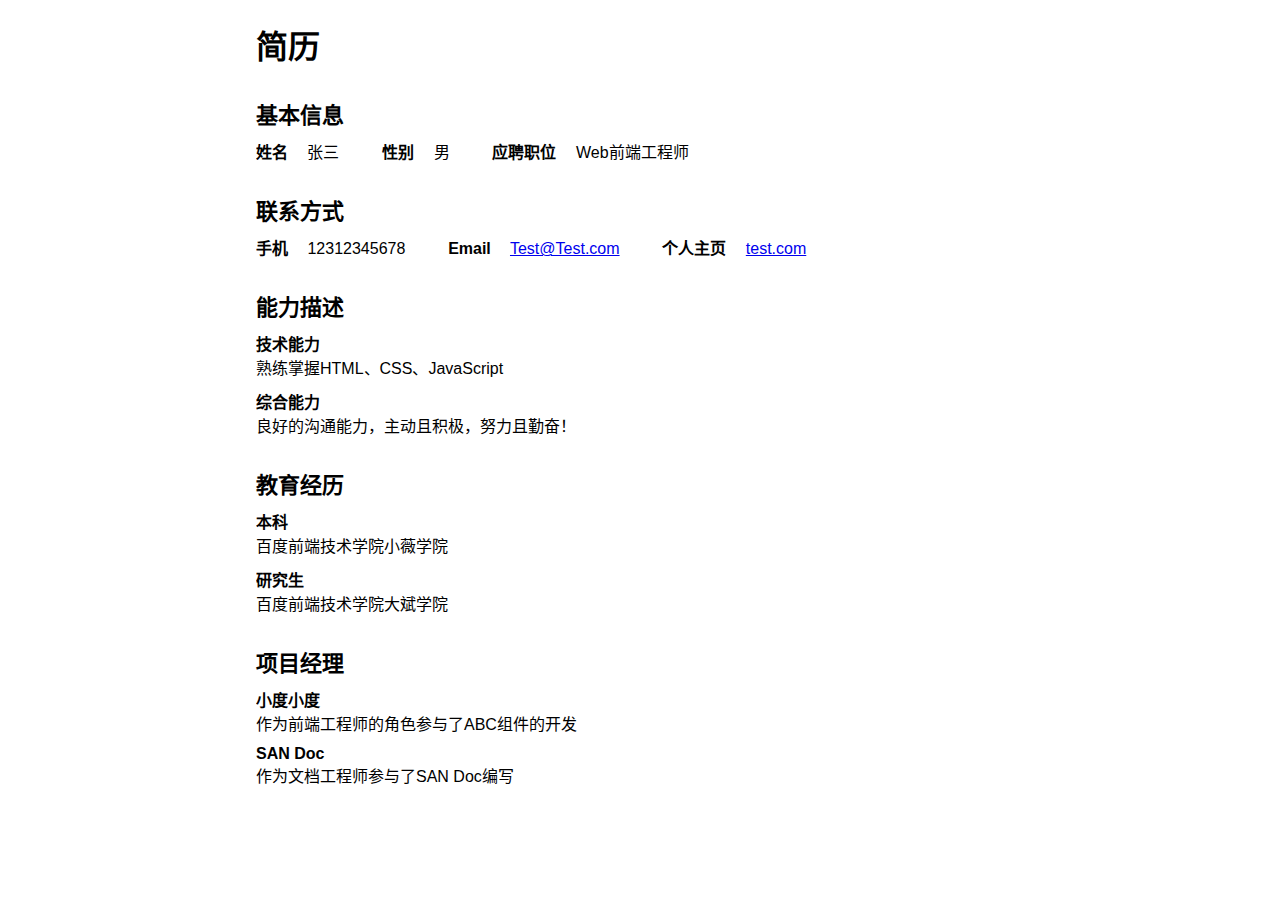
==== Basic/5th/resume.html @ 6802b20e "Day 5-6" ====
<!DOCTYPE html>
<html lang="zh-cn">
<head>
  <meta charset="UTF-8">
  <meta name="viewport" content="width=device-width, initial-scale=1.0">
  <meta http-equiv="X-UA-Compatible" content="ie=edge">
  <title>个人简历</title>
  <link rel="stylesheet" href="style_1.css">
</head>
<body>
  <header>
    <h1>简历</h1>
  </header>
  <section>
    <div class="info basic">
      <div class="title">
        <h2>基本信息</h2>
      </div>
      <div class="content">
        <li>
          <h3>姓名</h3>
          <span>张三</span>
        </li>
        <li>
          <h3>性别</h3>
          <span>男</span>
        </li>
        <li>
          <h3>应聘职位</h3>
          <span>Web前端工程师</span>
        </li>
      </div>
    </div>
    <div class="info contact">
      <div class="title">
        <h2>联系方式</h2>
      </div>
      <div class="content">
        <li>
          <h3>手机</h3>
          <span>12312345678</span>
        </li>
        <li>
          <h3>Email</h3>
          <span><a href="mailto:Test@Test.com">Test@Test.com</a></span>
        </li>
        <li>
          <h3>个人主页</h3>
          <span><a href="http://www.test.com">test.com</a></span>
        </li>
      </div>
    </div>
    <div class="info ability">
      <div class="title">
        <h2>能力描述</h2>
      </div>
      <div class="content">
        <li>
          <h3>技术能力</h3>
          <span>熟练掌握HTML、CSS、JavaScript</span>
        </li>
        <li>
          <h3>综合能力</h3>
          <span>良好的沟通能力，主动且积极，努力且勤奋！</span>
        </li>
      </div>
    </div>
    <div class="info education">
      <div class="title">
        <h2>教育经历</h2>
      </div>
      <div class="content">
        <li>
          <h3>本科</h3>
          <span>百度前端技术学院小薇学院</span>
        </li>
        <li>
          <h3>研究生</h3>
          <span>百度前端技术学院大斌学院</span>
        </li>
      </div>
    </div>
    <div class="info project">
      <div class="title">
        <h2>项目经理</h2>
      </div>
      <div class="content">
        <li>
          <h3>小度小度</h3>
          <span>作为前端工程师的角色参与了ABC组件的开发</span>
        </li>
        <li>
          <h3>SAN Doc</h3>
          <span>作为文档工程师参与了SAN Doc编写</span>
        </li>
      </div>
    </div>
  </section>
</body>
</html>
---- Basic/5th/style_1.css ----
html,body,li,h2,h3 {
  margin: 0;
  padding: 0;
}
html {
  font-size: 62.5%;
  font-family: 'Segoe UI', Tahoma, Geneva, Verdana, sans-serif;
}
body {
  margin: 0 20%;
}
h1 {
  font-size: 3.2rem;
}
h2 {
  font-size: 2.2rem;
}
h3 {
  font-size: 1.6rem;
}
li {
  font-size: 1.6rem;
}
span {
  font-size: 1.6rem;
}
li {
  list-style: none;
}
.info {
  position: relative;
  margin-top: 30px;
}
.info .content {
  overflow: hidden;
}
.info li {
  margin-top: 10px;
}
.basic li,
.contact li {
  display: inline-block;
  margin-right: 40px;
}
.basic li h3,
.contact li h3 {
  display: inline-block;
  margin-right: 15px;
}
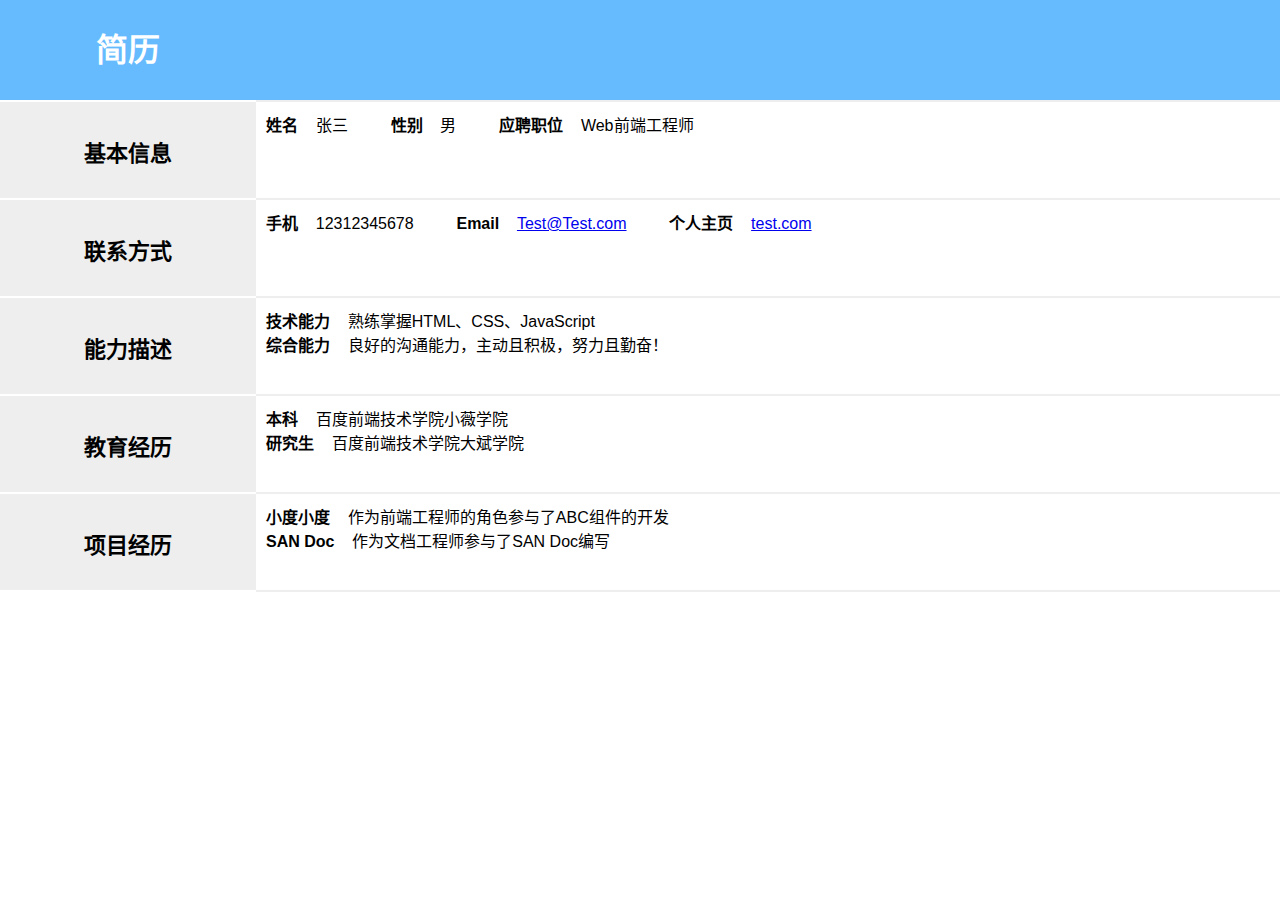
==== commit 871472e1: "Day 5-6 *" ====
--- a/Basic/5th/resume.html
+++ b/Basic/5th/resume.html
@@ -5,7 +5,9 @@
   <meta name="viewport" content="width=device-width, initial-scale=1.0">
   <meta http-equiv="X-UA-Compatible" content="ie=edge">
   <title>个人简历</title>
-  <link rel="stylesheet" href="style_1.css">
+  <!-- <link rel="stylesheet" href="style_1.css"> -->
+  <!-- <link rel="stylesheet" href="style_2.css"> -->
+  <link rel="stylesheet" href="style_3.css">
 </head>
 <body>
   <header>
@@ -82,7 +84,7 @@
     </div>
     <div class="info project">
       <div class="title">
-        <h2>项目经理</h2>
+        <h2>项目经历</h2>
       </div>
       <div class="content">
         <li>
--- a/Basic/5th/style_1.css
+++ b/Basic/5th/style_1.css
@@ -7,7 +7,7 @@
   font-family: 'Segoe UI', Tahoma, Geneva, Verdana, sans-serif;
 }
 body {
-  margin: 0 20%;
+  margin: 0 15%;
 }
 h1 {
   font-size: 3.2rem;
--- a/Basic/5th/style_2.css
+++ b/Basic/5th/style_2.css
@@ -0,0 +1,63 @@
+html,body,li,h2,h3 {
+  margin: 0;
+  padding: 0;
+}
+html {
+  font-size: 62.5%;
+  font-family: 'Segoe UI', Tahoma, Geneva, Verdana, sans-serif;
+}
+body {
+  margin: 0 15%;
+}
+header {
+  position: fixed;
+  width: 200px;
+  height: 100%;
+  top: 0;
+  background-color: #6bf;
+  text-align: center;
+}
+section {
+  position: relative;
+  margin-left: 220px;
+  min-width: 240px;
+}
+h1 {
+  color: #fff;
+  font-size: 3.2rem;
+}
+h2 {
+  font-size: 2.2rem;
+}
+h3 {
+  font-size: 1.6rem;
+}
+li {
+  font-size: 1.6rem;
+}
+span {
+  font-size: 1.6rem;
+}
+li {
+  list-style: none;
+}
+.info {
+  position: relative;
+  margin-top: 30px;
+}
+.info .content {
+  overflow: hidden;
+}
+.info li {
+  margin-top: 10px;
+}
+.basic li,
+.contact li {
+  display: inline-block;
+  margin-right: 40px;
+}
+.basic li h3,
+.contact li h3 {
+  display: inline-block;
+  margin-right: 15px;
+}--- a/Basic/5th/style_3.css
+++ b/Basic/5th/style_3.css
@@ -0,0 +1,94 @@
+html,body,li,h1,h2,h3 {
+  margin: 0;
+  padding: 0;
+}
+html {
+  font-size: 62.5%;
+  font-family: 'Segoe UI', Tahoma, Geneva, Verdana, sans-serif;
+}
+body {
+  min-width: 50rem;
+}
+header {
+  position: absolute;
+  min-width: 50rem;
+  width: 100%;
+  height: 10rem;
+  line-height: 10rem;
+  top: 0;
+  left: 0;
+  background-color: #6bf;
+}
+header h1 {
+  width: 20%;
+  text-align: center;
+  /* margin-left: 10%; */
+}
+section {
+  position: relative;
+  margin-top: 10rem;
+}
+h1 {
+  color: #fff;
+  font-size: 3.2rem;
+}
+h2 {
+  font-size: 2.2rem;
+}
+h3 {
+  font-size: 1.6rem;
+}
+span {
+  font-size: 1.6rem;
+}
+li {
+  list-style: none;
+}
+.info {
+  clear: both;
+  position: relative;
+  min-height: 10rem;
+  overflow: hidden;
+  box-sizing: border-box;
+}
+.info:nth-child(n+2) {
+  margin-top: -0.2rem;
+}
+.info .title {
+  position: absolute;
+  height: 100%;
+  width: 20%;
+  text-align: center;
+  background-color: #eee;
+  border-width: .2rem 0;
+  border-color: #fff;
+  border-style: solid;
+  box-sizing: border-box;
+}
+.info .title h2 {
+  position: absolute;
+  top: 50%;
+  margin-top: -15px;
+  width: 100%;
+}
+.info .content {
+  position: absolute;
+  margin-left: 20%;
+  height: 100%;
+  width: 80%;
+  overflow: hidden;
+  padding: 1rem;
+  box-sizing: border-box;
+  border-width: .2rem 0;
+  border-color: #eee;
+  border-style: solid;
+}
+.basic li,
+.contact li {
+  display: inline-block;
+  margin-right: 4rem;
+}
+.info li h3 {
+  display: inline-block;
+  margin-right: 1.5rem;
+}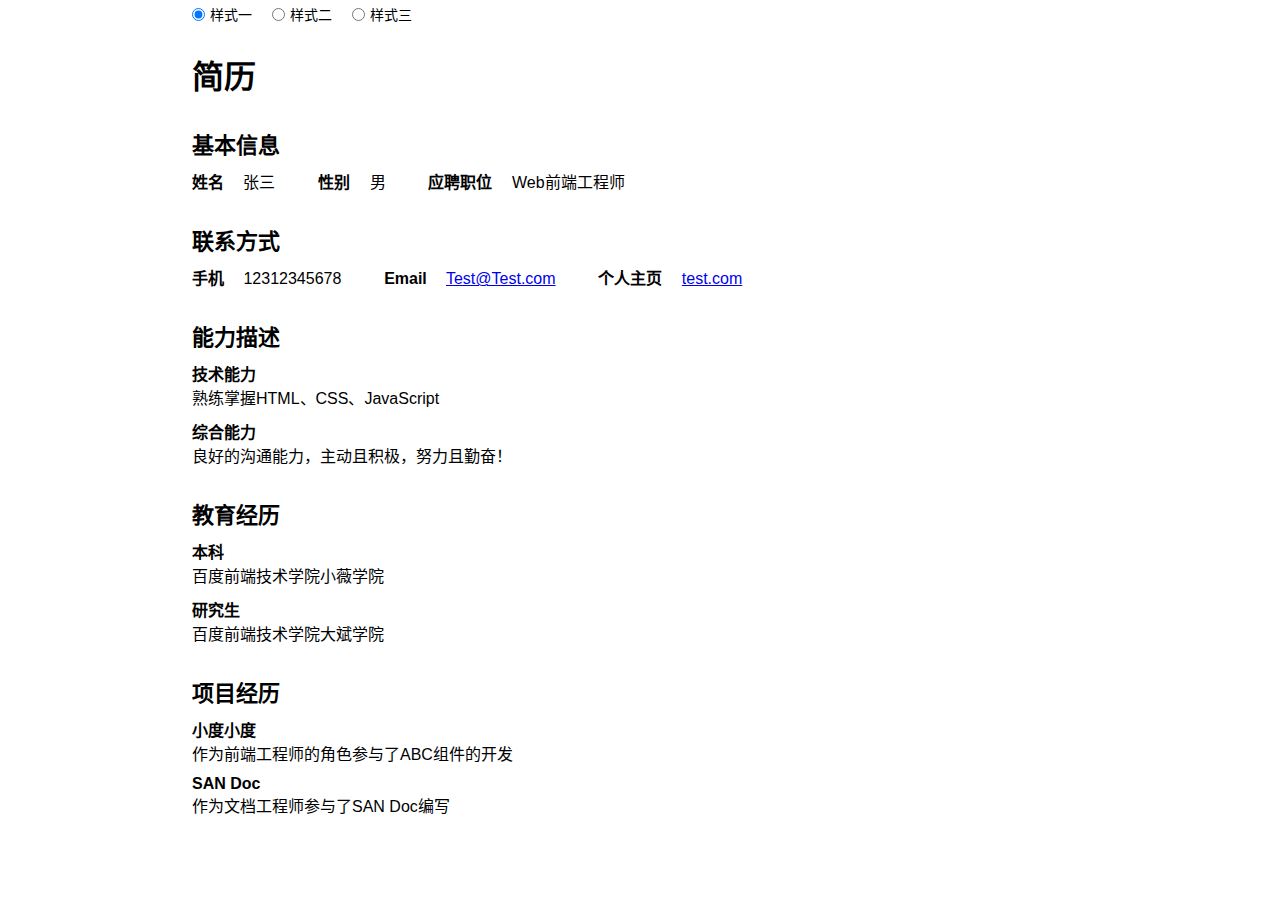
==== commit 60ea2623: "5-5 Basic No.5-6" ====
--- a/Basic/5th/resume.html
+++ b/Basic/5th/resume.html
@@ -1,102 +1,141 @@
 <!DOCTYPE html>
 <html lang="zh-cn">
+
 <head>
   <meta charset="UTF-8">
   <meta name="viewport" content="width=device-width, initial-scale=1.0">
   <meta http-equiv="X-UA-Compatible" content="ie=edge">
   <title>个人简历</title>
-  <!-- <link rel="stylesheet" href="style_1.css"> -->
+  <link rel="stylesheet" href="style_1.css" title="theme">
   <!-- <link rel="stylesheet" href="style_2.css"> -->
-  <link rel="stylesheet" href="style_3.css">
+  <!-- <link rel="stylesheet" href="style_3.css"> -->
 </head>
+
 <body>
-  <header>
-    <h1>简历</h1>
-  </header>
-  <section>
-    <div class="info basic">
-      <div class="title">
-        <h2>基本信息</h2>
+  <div class="check">
+    <input type="radio" name="style" id="style_1" checked onclick="choose('style_1.css')">
+    <label for="style_1">样式一</label>
+    <input type="radio" name="style" id="style_2" onclick="choose('style_2.css')">
+    <label for="style_2">样式二</label>
+    <input type="radio" name="style" id="style_3" onclick="choose('style_3.css')">
+    <label for="style_3">样式三</label>
+  </div>
+  <div class="box">
+
+    <header>
+      <h1>简历</h1>
+    </header>
+    <section>
+      <div class="info basic">
+        <div class="title">
+          <h2>基本信息</h2>
+        </div>
+        <div class="content">
+          <li>
+            <h3>姓名</h3>
+            <span>张三</span>
+          </li>
+          <li>
+            <h3>性别</h3>
+            <span>男</span>
+          </li>
+          <li>
+            <h3>应聘职位</h3>
+            <span>Web前端工程师</span>
+          </li>
+        </div>
       </div>
-      <div class="content">
-        <li>
-          <h3>姓名</h3>
-          <span>张三</span>
-        </li>
-        <li>
-          <h3>性别</h3>
-          <span>男</span>
-        </li>
-        <li>
-          <h3>应聘职位</h3>
-          <span>Web前端工程师</span>
-        </li>
+      <div class="info contact">
+        <div class="title">
+          <h2>联系方式</h2>
+        </div>
+        <div class="content">
+          <li>
+            <h3>手机</h3>
+            <span>12312345678</span>
+          </li>
+          <li>
+            <h3>Email</h3>
+            <span>
+              <a href="mailto:Test@Test.com">Test@Test.com</a>
+            </span>
+          </li>
+          <li>
+            <h3>个人主页</h3>
+            <span>
+              <a href="http://www.test.com">test.com</a>
+            </span>
+          </li>
+        </div>
       </div>
-    </div>
-    <div class="info contact">
-      <div class="title">
-        <h2>联系方式</h2>
+      <div class="info ability">
+        <div class="title">
+          <h2>能力描述</h2>
+        </div>
+        <div class="content">
+          <li>
+            <h3>技术能力</h3>
+            <span>熟练掌握HTML、CSS、JavaScript</span>
+          </li>
+          <li>
+            <h3>综合能力</h3>
+            <span>良好的沟通能力，主动且积极，努力且勤奋！</span>
+          </li>
+        </div>
       </div>
-      <div class="content">
-        <li>
-          <h3>手机</h3>
-          <span>12312345678</span>
-        </li>
-        <li>
-          <h3>Email</h3>
-          <span><a href="mailto:Test@Test.com">Test@Test.com</a></span>
-        </li>
-        <li>
-          <h3>个人主页</h3>
-          <span><a href="http://www.test.com">test.com</a></span>
-        </li>
+      <div class="info education">
+        <div class="title">
+          <h2>教育经历</h2>
+        </div>
+        <div class="content">
+          <li>
+            <h3>本科</h3>
+            <span>百度前端技术学院小薇学院</span>
+          </li>
+          <li>
+            <h3>研究生</h3>
+            <span>百度前端技术学院大斌学院</span>
+          </li>
+        </div>
       </div>
-    </div>
-    <div class="info ability">
-      <div class="title">
-        <h2>能力描述</h2>
+      <div class="info project">
+        <div class="title">
+          <h2>项目经历</h2>
+        </div>
+        <div class="content">
+          <li>
+            <h3>小度小度</h3>
+            <span>作为前端工程师的角色参与了ABC组件的开发</span>
+          </li>
+          <li>
+            <h3>SAN Doc</h3>
+            <span>作为文档工程师参与了SAN Doc编写</span>
+          </li>
+        </div>
       </div>
-      <div class="content">
-        <li>
-          <h3>技术能力</h3>
-          <span>熟练掌握HTML、CSS、JavaScript</span>
-        </li>
-        <li>
-          <h3>综合能力</h3>
-          <span>良好的沟通能力，主动且积极，努力且勤奋！</span>
-        </li>
-      </div>
-    </div>
-    <div class="info education">
-      <div class="title">
-        <h2>教育经历</h2>
-      </div>
-      <div class="content">
-        <li>
-          <h3>本科</h3>
-          <span>百度前端技术学院小薇学院</span>
-        </li>
-        <li>
-          <h3>研究生</h3>
-          <span>百度前端技术学院大斌学院</span>
-        </li>
-      </div>
-    </div>
-    <div class="info project">
-      <div class="title">
-        <h2>项目经历</h2>
-      </div>
-      <div class="content">
-        <li>
-          <h3>小度小度</h3>
-          <span>作为前端工程师的角色参与了ABC组件的开发</span>
-        </li>
-        <li>
-          <h3>SAN Doc</h3>
-          <span>作为文档工程师参与了SAN Doc编写</span>
-        </li>
-      </div>
-    </div>
-  </section>
+    </section>
+  </div>
+
+  <script>
+    function choose(path) {
+      var d_head = document.head
+      var d_link = document.getElementsByTagName("link")
+      if (d_link) {
+        for (let i = 0; i < d_link.length; i++) {
+          if (d_link[i].getAttribute("title") === "theme") {
+            d_head.removeChild(d_link[i])
+          }
+        }
+      }
+      var n_link = document.createElement("link")
+      n_link.setAttribute("rel", "stylesheet")
+      n_link.setAttribute("title", "theme")
+      n_link.setAttribute("href", path)
+      d_head.appendChild(n_link)
+    }
+  </script>
+
+
 </body>
+
 </html>--- a/Basic/5th/style_1.css
+++ b/Basic/5th/style_1.css
@@ -1,47 +1,90 @@
-html,body,li,h2,h3 {
+html,
+body,
+li,
+h2,
+h3,
+input {
   margin: 0;
   padding: 0;
 }
+
 html {
   font-size: 62.5%;
   font-family: 'Segoe UI', Tahoma, Geneva, Verdana, sans-serif;
 }
+
 body {
   margin: 0 15%;
 }
+
 h1 {
   font-size: 3.2rem;
 }
+
 h2 {
   font-size: 2.2rem;
 }
+
 h3 {
   font-size: 1.6rem;
 }
+
 li {
   font-size: 1.6rem;
 }
+
 span {
   font-size: 1.6rem;
 }
+
 li {
   list-style: none;
 }
+
+.check {
+  position: relative;
+  font-size: 0;
+  height: 3rem;
+  line-height: 3rem;
+}
+
+.check input {
+  position: relative;
+  /* font-size: 1.4rem; */
+  top: .1rem;
+}
+
+.check label {
+  margin-right: 2rem;
+  padding-left: .5rem;
+  font-size: 1.4rem;
+}
+
+.box {
+  /* top: 5rem; */
+  position: relative;
+  overflow: hidden;
+}
+
 .info {
   position: relative;
   margin-top: 30px;
 }
+
 .info .content {
   overflow: hidden;
 }
+
 .info li {
   margin-top: 10px;
 }
+
 .basic li,
 .contact li {
   display: inline-block;
   margin-right: 40px;
 }
+
 .basic li h3,
 .contact li h3 {
   display: inline-block;
--- a/Basic/5th/style_2.css
+++ b/Basic/5th/style_2.css
@@ -1,61 +1,105 @@
-html,body,li,h2,h3 {
+html,
+body,
+li,
+h2,
+h3 {
   margin: 0;
   padding: 0;
 }
+
 html {
   font-size: 62.5%;
   font-family: 'Segoe UI', Tahoma, Geneva, Verdana, sans-serif;
 }
+
 body {
   margin: 0 15%;
 }
+
 header {
-  position: fixed;
+  position: absolute;
   width: 200px;
   height: 100%;
   top: 0;
   background-color: #6bf;
   text-align: center;
 }
+
 section {
   position: relative;
   margin-left: 220px;
   min-width: 240px;
 }
+
 h1 {
   color: #fff;
   font-size: 3.2rem;
 }
+
 h2 {
   font-size: 2.2rem;
 }
+
 h3 {
   font-size: 1.6rem;
 }
+
 li {
   font-size: 1.6rem;
 }
+
 span {
   font-size: 1.6rem;
 }
+
 li {
   list-style: none;
 }
+
+.check {
+  position: relative;
+  font-size: 0;
+  height: 3rem;
+  line-height: 3rem;
+}
+
+.check input {
+  position: relative;
+  /* font-size: 1.4rem; */
+  top: .1rem;
+}
+
+.check label {
+  margin-right: 2rem;
+  padding-left: .5rem;
+  font-size: 1.4rem;
+}
+
+.box {
+  /* top: 5rem; */
+  position: relative;
+  overflow: hidden;
+}
+
 .info {
   position: relative;
   margin-top: 30px;
 }
+
 .info .content {
   overflow: hidden;
 }
+
 .info li {
   margin-top: 10px;
 }
+
 .basic li,
 .contact li {
   display: inline-block;
   margin-right: 40px;
 }
+
 .basic li h3,
 .contact li h3 {
   display: inline-block;
--- a/Basic/5th/style_3.css
+++ b/Basic/5th/style_3.css
@@ -1,14 +1,23 @@
-html,body,li,h1,h2,h3 {
+html,
+body,
+li,
+h1,
+h2,
+h3 {
   margin: 0;
   padding: 0;
 }
+
 html {
   font-size: 62.5%;
   font-family: 'Segoe UI', Tahoma, Geneva, Verdana, sans-serif;
 }
+
 body {
   min-width: 50rem;
+  padding: 0 15%
 }
+
 header {
   position: absolute;
   min-width: 50rem;
@@ -19,41 +28,77 @@
   left: 0;
   background-color: #6bf;
 }
+
 header h1 {
   width: 20%;
   text-align: center;
   /* margin-left: 10%; */
 }
+
 section {
   position: relative;
   margin-top: 10rem;
 }
+
 h1 {
   color: #fff;
   font-size: 3.2rem;
 }
+
 h2 {
   font-size: 2.2rem;
 }
+
 h3 {
   font-size: 1.6rem;
 }
+
 span {
   font-size: 1.6rem;
 }
+
 li {
   list-style: none;
 }
+
+.check {
+  position: relative;
+  font-size: 0;
+  height: 3rem;
+  line-height: 3rem;
+}
+
+.check input {
+  position: relative;
+  /* font-size: 1.4rem; */
+  top: .1rem;
+}
+
+.check label {
+  margin-right: 2rem;
+  padding-left: .5rem;
+  font-size: 1.4rem;
+}
+
+.box {
+  /* top: 5rem; */
+  position: relative;
+  overflow: hidden;
+}
+
 .info {
   clear: both;
   position: relative;
   min-height: 10rem;
   overflow: hidden;
+  -webkit-box-sizing: border-box;
   box-sizing: border-box;
 }
+
 .info:nth-child(n+2) {
   margin-top: -0.2rem;
 }
+
 .info .title {
   position: absolute;
   height: 100%;
@@ -63,14 +108,17 @@
   border-width: .2rem 0;
   border-color: #fff;
   border-style: solid;
+  -webkit-box-sizing: border-box;
   box-sizing: border-box;
 }
+
 .info .title h2 {
   position: absolute;
   top: 50%;
   margin-top: -15px;
   width: 100%;
 }
+
 .info .content {
   position: absolute;
   margin-left: 20%;
@@ -78,16 +126,19 @@
   width: 80%;
   overflow: hidden;
   padding: 1rem;
+  -webkit-box-sizing: border-box;
   box-sizing: border-box;
   border-width: .2rem 0;
   border-color: #eee;
   border-style: solid;
 }
+
 .basic li,
 .contact li {
   display: inline-block;
   margin-right: 4rem;
 }
+
 .info li h3 {
   display: inline-block;
   margin-right: 1.5rem;
